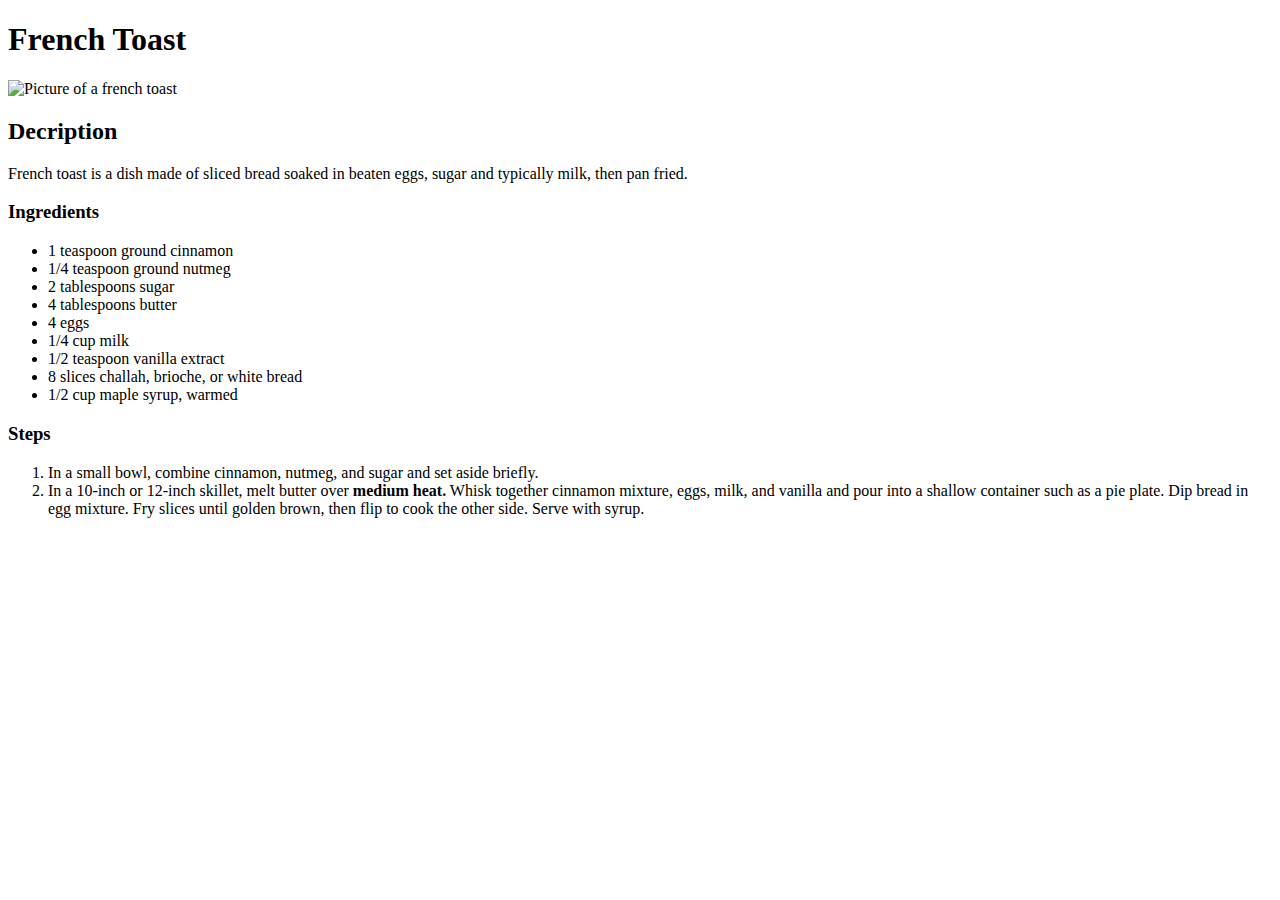
==== recipes/ftoast.html @ 2fc046c3 "Add 2 new recipe pages & link them to index.html" ====
<!DOCTYPE html>

<html lang="eng">

   <head>
    <meta charset="UTF-8">
    <title> French Toast </title>









   </head>

   <body>
    <h1> French Toast</h1>

    <img src="../img/ftoast.jpg" alt="Picture of a french toast">

    <h2> Decription </h2>
        <p>French toast is a dish made of sliced bread soaked in beaten eggs, sugar and typically milk, then pan fried.</p>

    <h3>Ingredients</h3>
        <ul>
            <li>1 teaspoon ground cinnamon</li>
            <li>1/4 teaspoon ground nutmeg</li>
            <li>2 tablespoons sugar</li>
            <li>4 tablespoons butter</li>
            <li>4 eggs</li>
            <li>1/4 cup milk</li>
            <li>1/2 teaspoon vanilla extract</li>
            <li>8 slices challah, brioche, or white bread</li>
            <li>1/2 cup maple syrup, warmed</li>


        </ul>


    <h3> Steps </h3>

        <ol>
            <li> In a small bowl, combine cinnamon, nutmeg, and sugar and set aside briefly. </li>
            <li> In a 10-inch or 12-inch skillet, melt butter over <strong>medium heat.</strong> Whisk together cinnamon mixture, eggs, milk, and vanilla and pour into a shallow container such as a pie plate. Dip bread in egg mixture. Fry slices until golden brown, then flip to cook the other side. Serve with syrup. </li>











        </ol>












   </body>




























</html>
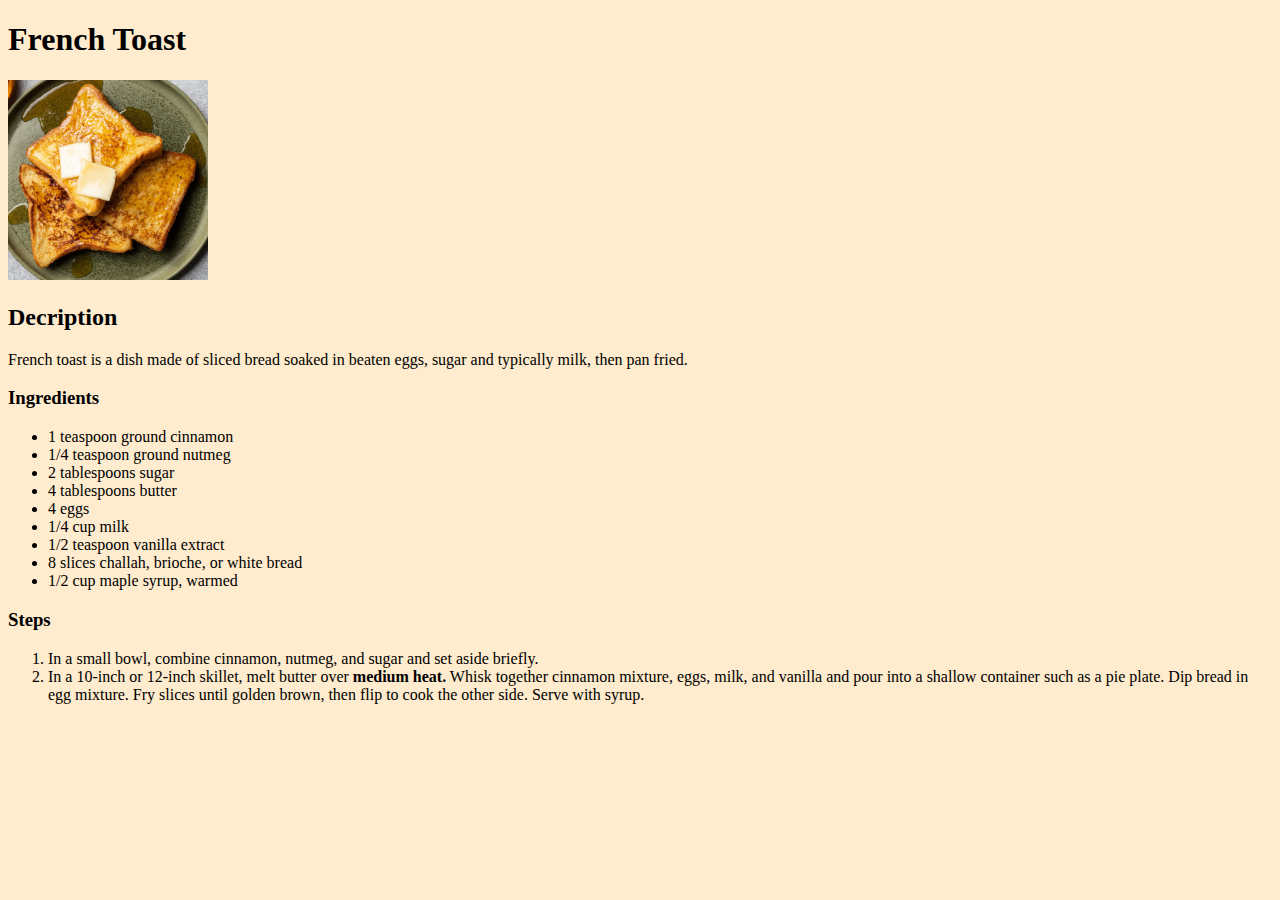
==== commit 0e1db8eb: "Add styles.css, modify image size & change background color" ====
--- a/recipes/ftoast.html
+++ b/recipes/ftoast.html
@@ -6,7 +6,7 @@
     <meta charset="UTF-8">
     <title> French Toast </title>
 
-
+    <link rel="stylesheet" href="../styles.css">
 
 
 
@@ -16,10 +16,10 @@
 
    </head>
 
-   <body>
+   <body id="ftoast-background">
     <h1> French Toast</h1>
 
-    <img src="../img/ftoast.jpg" alt="Picture of a french toast">
+    <img id="ftoast" src="../img/ftoast.jpg" alt="Picture of a french toast">
 
     <h2> Decription </h2>
         <p>French toast is a dish made of sliced bread soaked in beaten eggs, sugar and typically milk, then pan fried.</p>
--- a/styles.css
+++ b/styles.css
@@ -0,0 +1,69 @@
+.main-background {
+
+    background-color: #FFFACD	;
+    font-family:'Times New Roman', Times, sans-serif;
+
+
+
+}
+
+.test-color1 {
+
+    color: rgba(255, 99, 71, 0.5);
+}
+.test-color2 {
+
+    color: rgba(252, 206, 2, 0.5);
+}
+.test-color3 {
+
+    color: rgba(255, 115, 0, 0.5);
+}
+
+
+
+
+
+#lasagna {
+
+    
+
+
+width: 200px;
+height: auto;
+
+}
+
+#lasagna-background {
+
+    background-color: #FFDAB9	;
+    font-family:'Times New Roman', Times, sans-serif;
+}
+
+#scregg-background {
+
+background-color: #F0E68C;
+font-family:'Times New Roman', Times, sans-serif;
+
+
+
+}
+
+#scregg {
+    width: 150px;
+    height: auto;
+}
+
+#ftoast-background {
+
+    background-color: #FFEBCD	;
+    font-family:'Times New Roman', Times, sans-serif;
+}
+
+#ftoast {
+    width: 200px;
+    height: auto;
+
+
+
+}